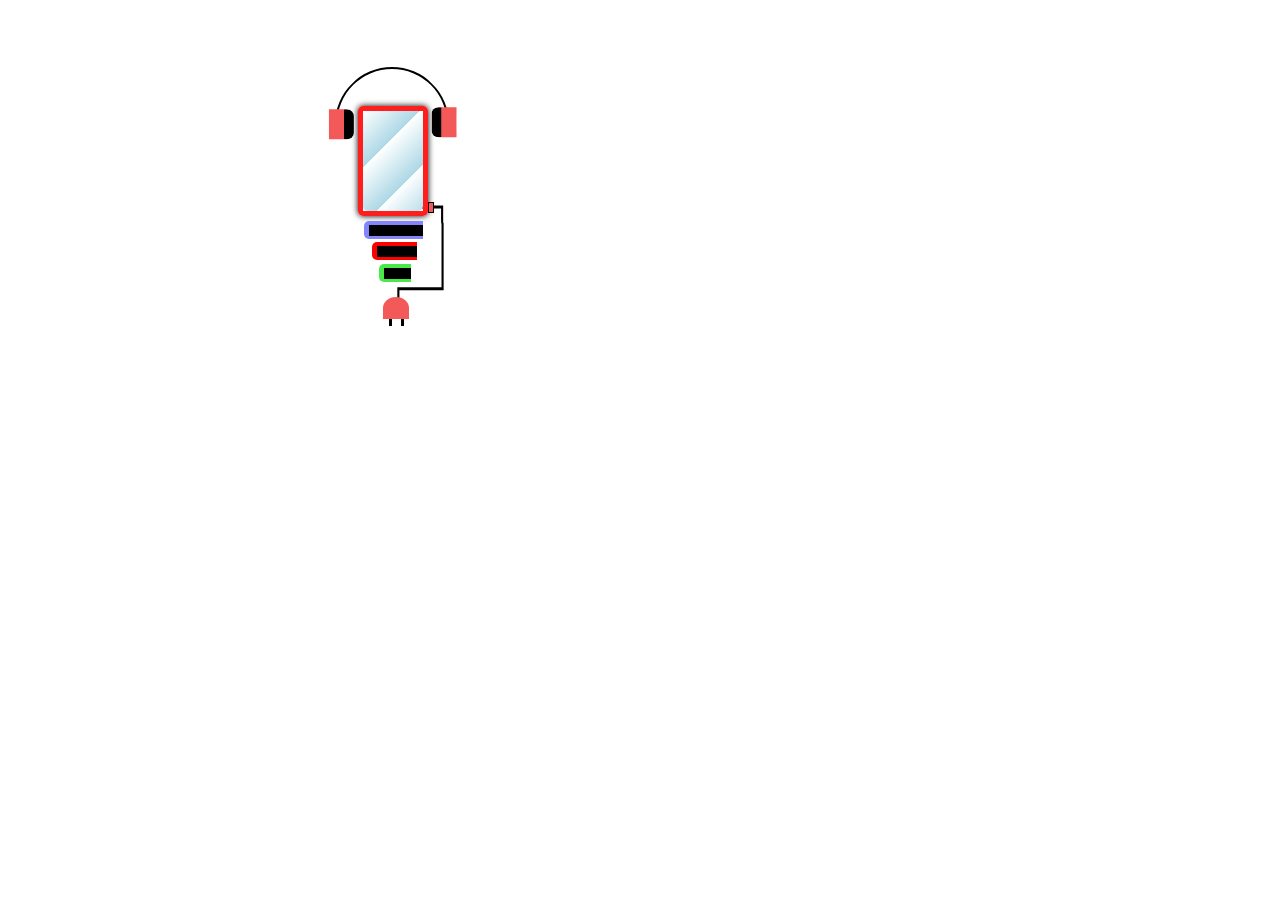
==== index.html @ 0963dc2a "Al" ====
<html><!---<link rel="stylesheet" href="/animation.css">---><!---<script type="text/javascript" src="https://gc.kis.v2.scr.kaspersky-labs.com/FD126C42-EBFA-4E12-B309-BB3FDD723AC1/main.js?attr=aL1N8xkFXQdp57jd1f4ML4Vw8OvfVFL67g3cOz1RJSeRE0bksJL6godH3tnp4w2MBJRTE-40WZro99LC1SX9XQ" charset="UTF-8"></script><script type="text/javascript" src="https://gc.kis.v2.scr.kaspersky-labs.com/FD126C42-EBFA-4E12-B309-BB3FDD723AC1/main.js?attr=QecyMQyOuZ0uyfyr1J8fONOmzwqfxrhk7adpx1YBpuXeGjS2il8FDEBMeuIju-B7QZqq0u8qi9qNOxthxPSDtw" charset="UTF-8"></script><script type="text/javascript" src="https://gc.kis.v2.scr.kaspersky-labs.com/FD126C42-EBFA-4E12-B309-BB3FDD723AC1/main.js?attr=nO_pKkzqr_qBoQA6hiTACgCfKAc7mpwTUBtu3KDVg9oq5HF-O2v7hFXb6M2SPbRA-PycWZCEtXF52S9pbBJsVA" charset="UTF-8"></script><script type="text/javascript" src="https://gc.kis.v2.scr.kaspersky-labs.com/FD126C42-EBFA-4E12-B309-BB3FDD723AC1/main.js?attr=lv5d-omY--ZmGmY2tZQPTQmV9QF4jLzAotg0zuFZKsx_7KRQACZp_W902eNfJuKCntIjorvuQx6ycfcqrwNXMQ" charset="UTF-8"></script><div class="animation__body"> --><head>
<meta http-equiv="content-type" content="text/html; charset=UTF-8"><style>
@keyframes shadow_headphone {
from {top:-1000px;}
to {top: 67px;}
}

@keyframes shadow_phone{
    from { left:-777px;}
    to{left:358px;}
}

@keyframes shadow_charger_new{
    from{left:-666px;}
    to{left: 174px;}
}

@keyframes shadow_charger{
    from{left:-666px;}
    to{left: 410px;}
}

@keyframes charger_new{
    from{left:-666px;}
    to{left: 382.5px;}
}

@keyframes red_hello{
    from{left: -1400px;transform:rotate(90deg);}
    to{left: 372px; transform: rotate(0deg);}
}

@keyframes blue_hello{
    from{left:-1400px;transform:rotate(90deg);}
    to{left: 364px;transform:rotate(0deg);}
}

@keyframes green_hello{
    from{left:-1400px;transform:rotate(90deg);}
    to{left: 379px;transform:rotate(0deg);}
}
</style>	
</head><body>
    <img class="newscale" src="index_files/img.svg">
    <div class="animation__body__inner">
		<div class="animation__phone">
			<div class="phone">
				<div class="phone__inner">
				</div>
			</div>
		</div>
		<div class="animation__books">
			<div class="book_1 red">
				<div class="book_cover"></div>
			</div>
			<div class="book_1 green">
				<div class="book_cover"></div>
			</div>
			<div class="book_1 blue">
				<div class="book_cover"></div>
			</div>
		</div>
		<div class="animation__charge">
		  <div class="charger">
				<div class="charger__left"></div>
				<div class="charger__right"></div>
			</div>
		</div>
			<div class="headphones">
			<div class="round__head"></div>
				<div class="headphone_left"></div>
				<div class="headphone_right"></div>
			</div>
		</div>
		<div class="lines">
		<div class="conector_ones"></div>
	
			<!---<div class="line_one"></div>
			<div class="line__two"></div>
			<div class="line_three"></div>
			<div class="conector_twos"></div>--->
		</div>
	

<style>
    .newscale {
    position: absolute;
    scale: 47% 65%;
    top: 47px;
    left: 174px;
    animation: 5s shadow_charger_new ease-in-out;
}
    .headphone_left {
    height: 30px;
    top: 76px;
    width: 15px;
    transform: rotate(-45deg);
    position: relative;
    background: #f35959;
    border-right: 10px solid black;
    border-radius: 0px 7px 7px 0px;
    left: 7px;
}

.headphone_right {
    height: 30px;
    top: -28px;
    width: 15px;
    transform: rotate(135deg);
    position: relative;
    background: #f35959;
    border-right: 10px solid black;
    border-radius: 0px 7px 7px 0px;
    left: 78px;
}

.headphones {
    position: absolute;
    top: 67px;
    height: 110px;
		animation: 5s shadow_headphone ease-in-out;
    width: 110px;
    border-top: 2px solid black !important;
    border-left: 2px solid black !important;
    border: 2px solid transparent;
    border-radius: 50%;
    transform: rotate(45deg);
    left: 335px;
}
.animation__body {
    width: 100%;
    height: 100%;
}

body {
    margin: 0px;
    width: 100%;
    height: 100%;
}

.animation__body__inner {
    width: 100%;
    height: 100%;
}

.phone {
    position: absolute;
    top: 106px;
    left: 358px;
    border-radius: 5px;
    height: 100px;
    animation: 5s shadow_phone ease-in-out;
    box-shadow: 0px 0px 6px 0px;
    width: 60px;
    border: 5px solid #ff1e1e;
}

.phone__inner {
    height: 100%;
    width: 100%;
    border-radius: 5px;
    background: repeating-linear-gradient(135deg, white ,lightblue 40px);
}

.book_1 {
    width: 70px;
    border-radius: 5px 0px 0px 5px;
    display: flex;
    height: 18px;
    position: absolute;
    justify-content: center;
    align-items: center;
}

.red {
    top: 242px;
		animation: 6.5s red_hello ease-in-out;
    left: 372px;
    background: red;
    width: 45px !important;
}

.book_1 .book_cover {
    background: black;
    height: 11px;
    width: 65px;
    margin-left: 5px;
}

.green {
	  animation: 7s green_hello ease-in-out;
    top: 264px;
    width: 32px !important;
    background: #48e948;
    left: 379px;
}

.blue {
	  animation: 6s blue_hello ease-in-out;
    top: 221px;
    background: #8585fb;
    width: 59px !important;
    left: 364px;
}
.charger {
	animation: 5s charger_new ease-in-out;
    position: absolute;
    top: 297px;
    left: 382.5px;
    background: #f35959;
    height: 22px;
    width: 26px;
    border-radius: 50% 50% 0px 0px;
}

.charger__left {
    position: relative;
    background: black;
    width: 3px;
    height: 7px;
    top: 22px;
    left: 6px;
}

.charger__right {
    position: relative;
    background: black;
    width: 3px;
    height: 7px;
    top: 15px;
    left: 18px;
}

.lines {
    position: absolute;
    top: 197px;
    left: 410px;
		animation: 5s shadow_charger ease-in-out;
}

.line_one {
    position: relative;
    top: 28px;
    border-radius: 31% 5% 0 0;
    left: -14px;
    width: 66px;
    height: 8px;
    border-top: 3px solid black !important;
    border-left: 3px solid black !important;
    border:  3px solid transparent;
    transform: rotate(103deg);
}

.conector_ones {
    position: relative;
    top: 5px;
    left: 18px;
    height: 9px;
    background: #f35959;
    width: 4px;
    border: 1px solid black;
}

.line__two {
    position: relative;
    left: -17.5px;
    top: 61px;
    transform: rotate(-25deg);
    height: 3px;
    width: 36px;
    border-top: 3px solid black !important;
    border-left: 3px solid black !important;
    border: 3px solid transparent;
    border-radius: 43%;
}
</style>

<style type="text/css"></style><style type="text/css"></style></body></html>
---- animation.css ----
@keyframes shadow_headphone {
from {top:-1000px;}
to {top: 67px;}
}

@keyframes shadow_phone{
    from { left:-777px;}
    to{left:358px;}
}

@keyframes shadow_charger_new{
    from{left:-666px;}
    to{left:410px;}
}

@keyframes charger_new{
    from{left:-666px;}
    to{left: 382.5px;}
}

@keyframes red_hello{
    from{left: -1400px;transform:rotate(90deg);}
    to{left: 372px; transform: rotate(0deg);}
}

@keyframes blue_hello{
    from{left:-1400px;transform:rotate(90deg);}
    to{left: 364px;transform:rotate(0deg);}
}

@keyframes green_hello{
    from{left:-1400px;transform:rotate(90deg);}
    to{left: 379px;transform:rotate(0deg);}
}
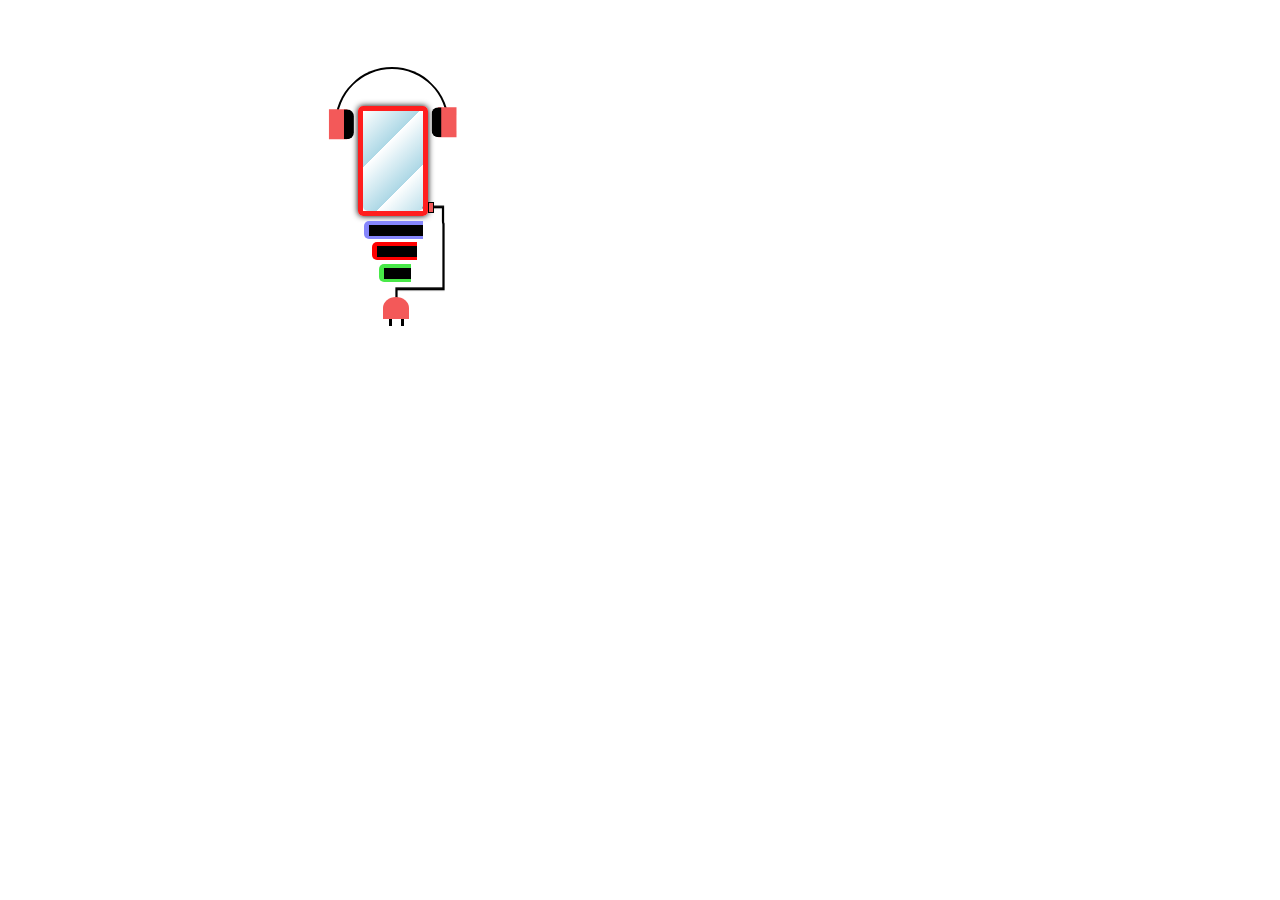
==== commit 857a809b: "Update index.html" ====
--- a/index.html
+++ b/index.html
@@ -85,10 +85,10 @@
 <style>
     .newscale {
     position: absolute;
-    scale: 47% 65%;
+    transform: scale3d(0.5, 0.65, .5);
     top: 47px;
     left: 174px;
-    animation: 5s shadow_charger_new ease-in-out;
+    animation: 2s shadow_charger_new ease-in-out;
 }
     .headphone_left {
     height: 30px;
